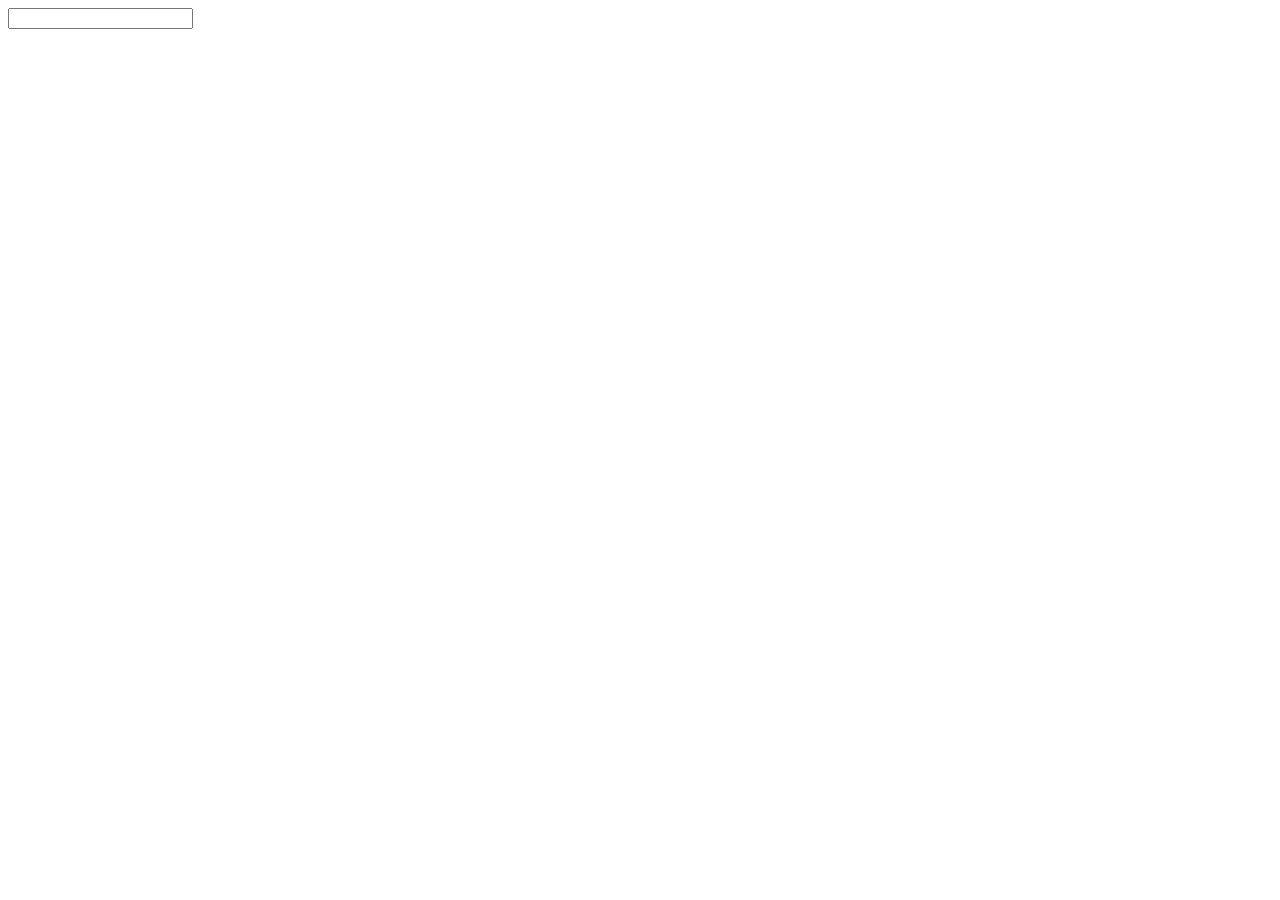
==== src/index.html @ 8b52143b "hw is done" ====
<!DOCTYPE html>
<html lang="en">
  <head>
    <meta charset="UTF-8" />
    <meta http-equiv="X-UA-Compatible" content="IE=edge" />
    <meta name="viewport" content="width=device-width, initial-scale=1.0" />
    <title>Homework 10</title>
  </head>
  <body>
    <input type="text" id="search-box" />
    <ul class="country-list"></ul>
    <div class="country-info"></div>

    <script src="index.js" type="module"></script>
  </body>
</html>
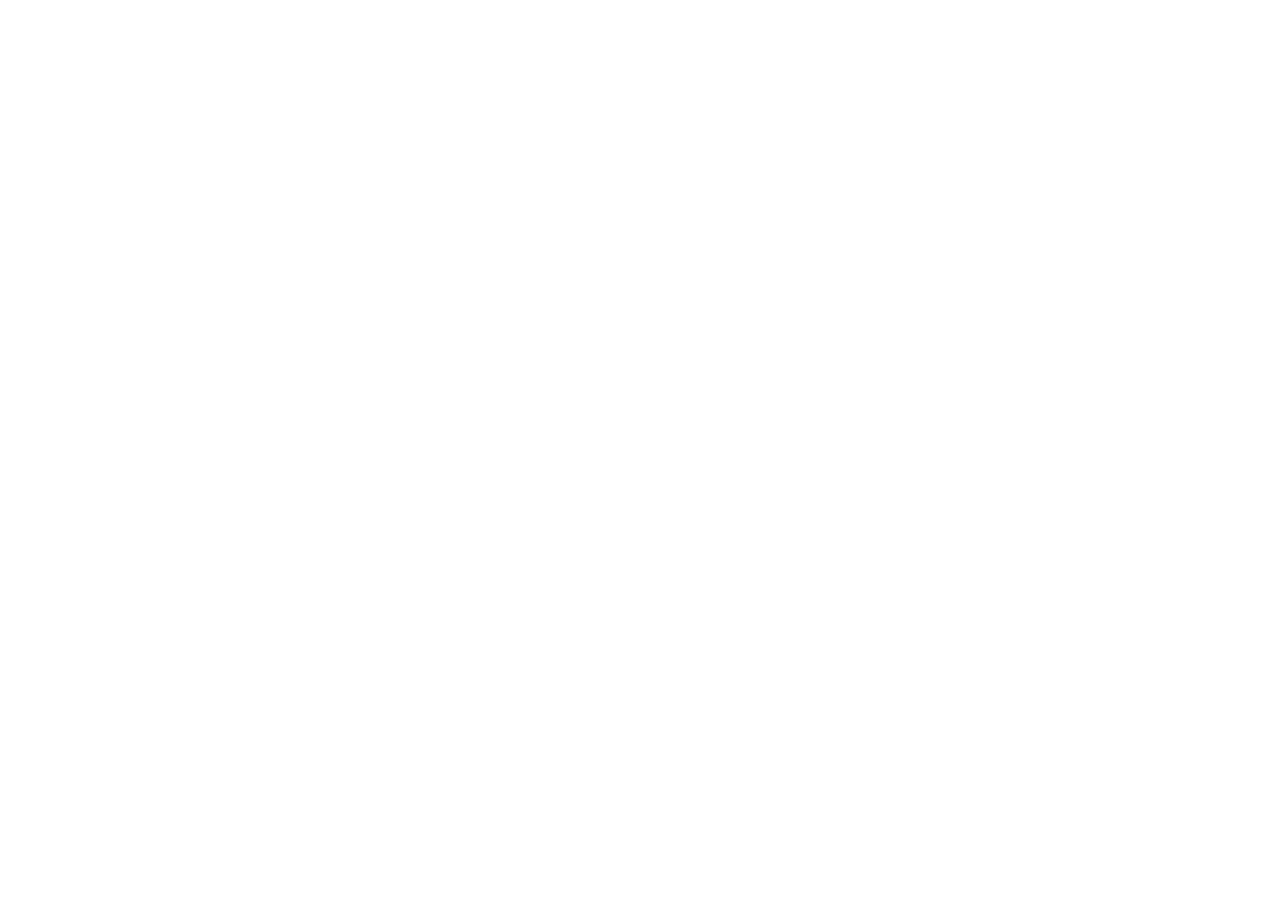
==== commit 7fbc7353: "first commit" ====
--- a/src/index.html
+++ b/src/index.html
@@ -1,18 +1,14 @@
 <!DOCTYPE html>
-<html lang="en">
+<html lang="ru">
   <head>
     <meta charset="UTF-8" />
-    <meta http-equiv="X-UA-Compatible" content="IE=edge" />
     <meta name="viewport" content="width=device-width, initial-scale=1.0" />
-    <title>Homework 10</title>
+    <title>Page title</title>
+    <link rel="stylesheet" href="./sass/index.scss" />
+    <script type="module" src="./index.js"></script>
   </head>
   <body>
-    <input type="text" id="search-box" />
-    <ul class="country-list"></ul>
-    <div class="country-info"></div>
-
-    <script src="index.js" type="module"></script>
+    <!-- ❗️❗️❗️ Add partials like so for every page -->
+    <include src="./partials/example.html"></include>
   </body>
 </html>
-
-
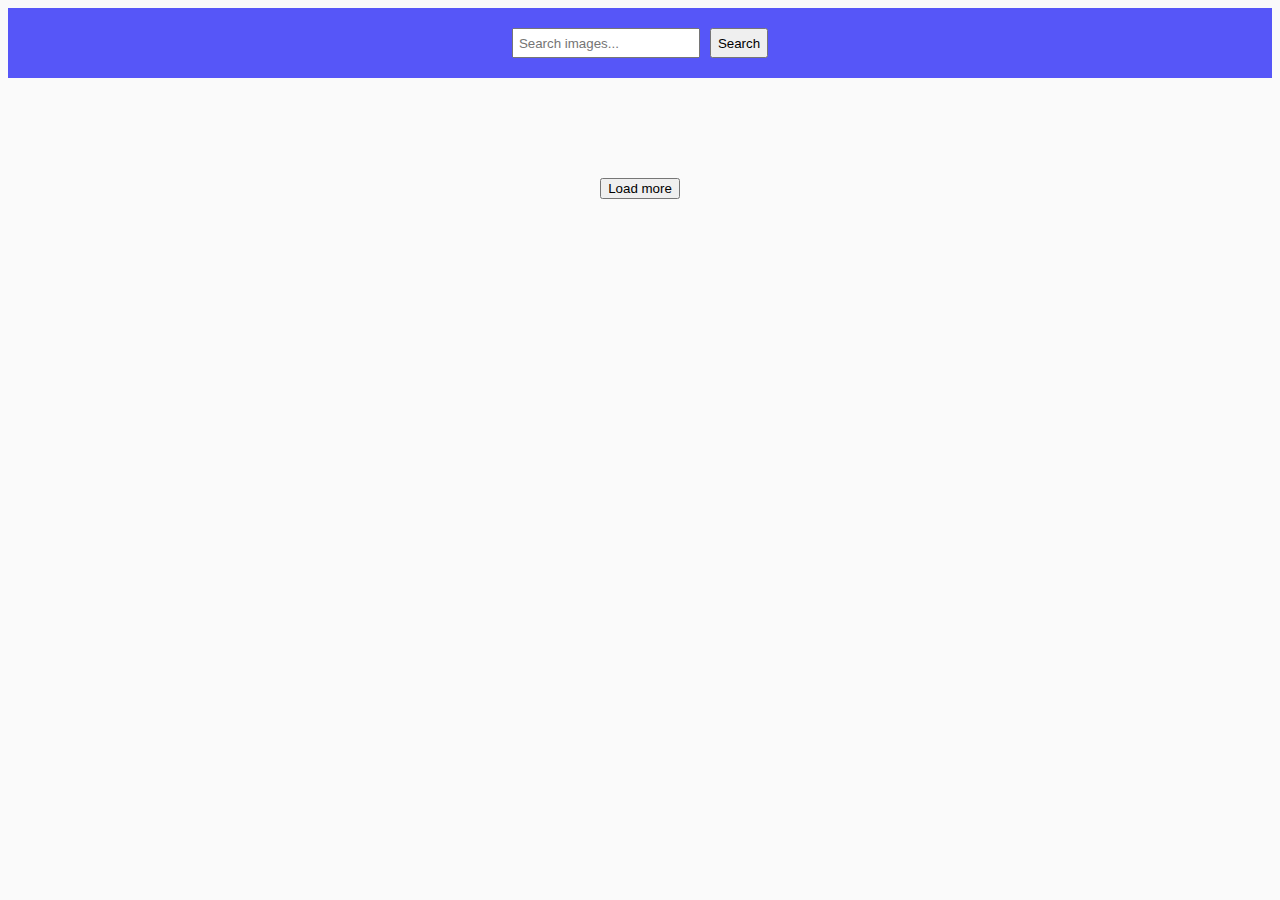
==== commit cb9e0181: "second part" ====
--- a/src/index.html
+++ b/src/index.html
@@ -1,14 +1,30 @@
 <!DOCTYPE html>
-<html lang="ru">
+<html lang="en">
   <head>
     <meta charset="UTF-8" />
+    <meta http-equiv="X-UA-Compatible" content="IE=edge" />
     <meta name="viewport" content="width=device-width, initial-scale=1.0" />
-    <title>Page title</title>
-    <link rel="stylesheet" href="./sass/index.scss" />
-    <script type="module" src="./index.js"></script>
+    <title>Homework 11</title>
+    <link rel="stylesheet" href="./css/styles.css">
   </head>
   <body>
-    <!-- ❗️❗️❗️ Add partials like so for every page -->
-    <include src="./partials/example.html"></include>
+    <form class="search-form" id="search-form">
+      <input type="text" name="searchQuery" autocomplete="off" placeholder="Search images..." />
+      <button type="submit">Search</button>
+    </form>
+
+    <div class="gallery">
+      <!-- Карточки изображений -->
+    </div>
+
+    <div class="more">
+          <button type="button" class="load-more">Load more</button>
+    </div>
+
+
+
+    <script src="index.js" type="module"></script>
   </body>
 </html>
+
+
--- a/src/css/styles.css
+++ b/src/css/styles.css
@@ -0,0 +1,42 @@
+* {
+  box-sizing: border-box;
+}
+
+body {
+  font-family: -apple-system, BlinkMacSystemFont, 'Segoe UI', Roboto, Oxygen,
+    Ubuntu, Cantarell, 'Open Sans', 'Helvetica Neue', sans-serif;
+  -webkit-font-smoothing: antialiased;
+  -moz-osx-font-smoothing: grayscale;
+  background-color: #fafafa;
+  color: #212121;
+  line-height: 1.5;
+}
+
+
+form{
+  display: flex;
+  justify-content: center;
+  height: 70px;
+  background-color: rgb(86, 86, 248);
+  align-items: center;
+
+}
+
+form input{
+height: 30px;
+margin-right: 10px;
+padding-left: 5px;
+}
+
+form button{
+height: 30px;
+
+}
+
+.more{
+  padding-top: 100px;
+  display: flex;
+  flex-direction: row;
+  justify-content: center;
+  align-items:center;
+}